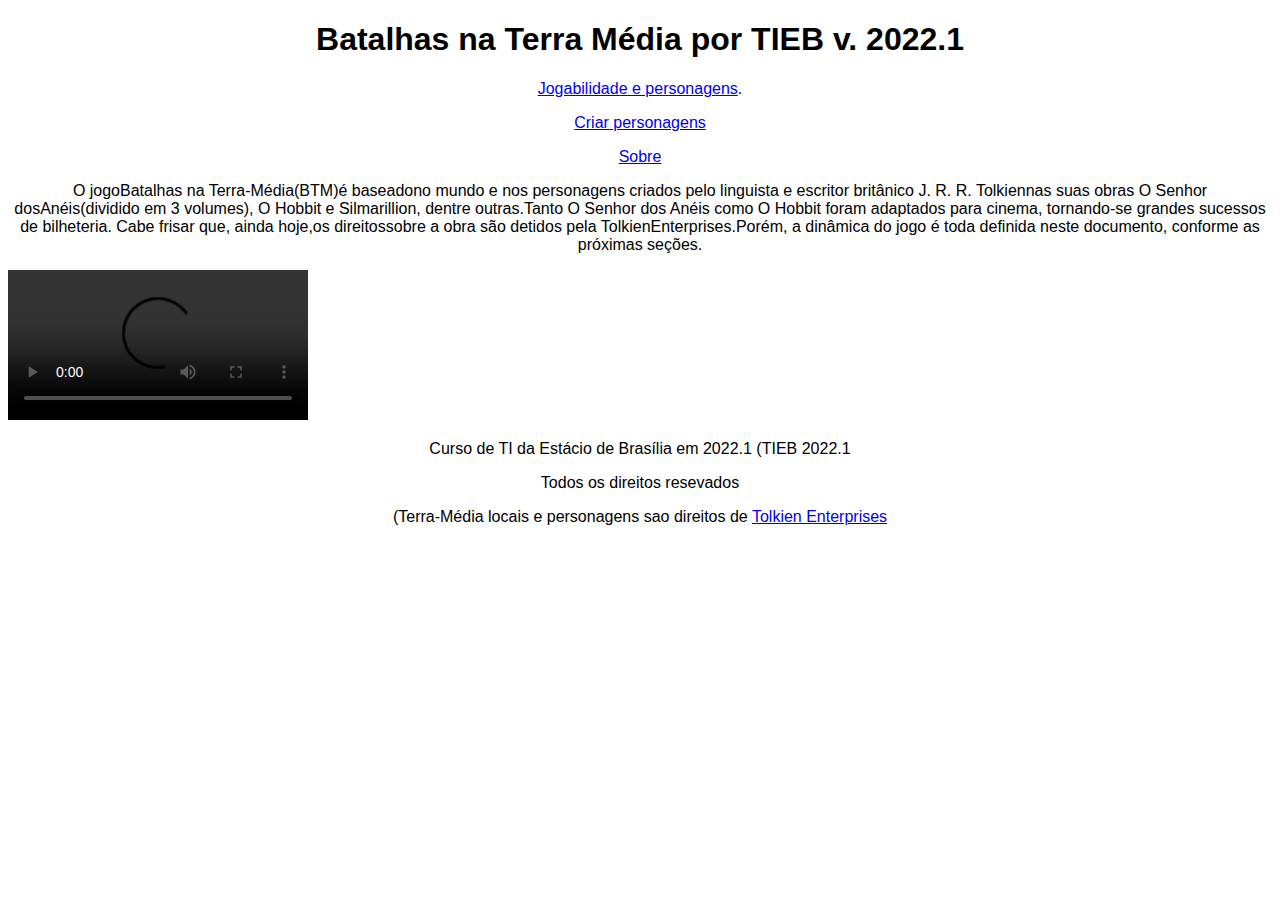
==== index.html @ f314386b "adicionando os arquivos do site ao repositorio local" ====
<!DOCTYPE html>
<html lang="pt-BR">
<head>
    <meta charset="UTF-8">
    <meta http-equiv="X-UA-Compatible" content="IE=edge">
    <meta name="viewport" content="width=device-width, initial-scale=1.0">
    <title>Pagina Inicial</title>
    <link rel="stylesheet" href="estilos.css" >
    
    

</head>
<body>
    <h1>Batalhas na Terra Média por TIEB v. 2022.1</h1>
    <nav>
       <!-- <ul> 
          <li><a href="index.html">Pagina Inicial</a></li>
          <li><a href="descricaoJogo.html">descricaoJogo</a></li>
          <li><a href="formulario.html">Criar Personagens</a></li>
          <li><a href="sobresite.html">Sobre</a></li>
        </ul>   --> 
    <div>
        <P> <a href="descricaoJogo.html">Jogabilidade e personagens</a>.</P>
        <P> <a href="formulario.html">Criar personagens</a></P>
        <P> <a href="sobresite.html">Sobre</a></P>

    </div>
    <div>
        <p>O jogoBatalhas na Terra-Média(BTM)é baseadono mundo e nos 
            personagens criados pelo linguista e escritor britânico J. R. R. Tolkiennas 
            suas obras O Senhor dosAnéis(dividido em 3 volumes), O Hobbit e Silmarillion, 
            dentre outras.Tanto O Senhor dos Anéis como O Hobbit foram adaptados 
            para cinema, tornando-se grandes sucessos de bilheteria.
            Cabe frisar que, ainda hoje,os direitossobre a obra são detidos pela 
            TolkienEnterprises.Porém, a dinâmica do jogo é toda definida neste documento, 
            conforme as próximas seções.</p>
    </div>

    <video src="https://www.youtube.com/watch?v=kPrdp7Rgy-M" controls> </video>
    <div>
        <p>

        </p>
    </div>

    <footer><p>Curso de TI da Estácio de Brasília em 2022.1 (TIEB 2022.1</p>
            <p>Todos os direitos resevados</p>
            <p>(Terra-Média locais e personagens sao direitos de <a href="https://www.middleerth.com/home.html">Tolkien Enterprises</a></p></footer>
</body>
</html>
---- estilos.css ----
h1{
    text-align: center;
    font-family: Arial, Helvetica, sans-serif;
}
p{
    font-family: Arial, Helvetica, sans-serif;
    text-align: center;
}
footer{
    font-family: Arial, Helvetica, sans-serif;
    
}
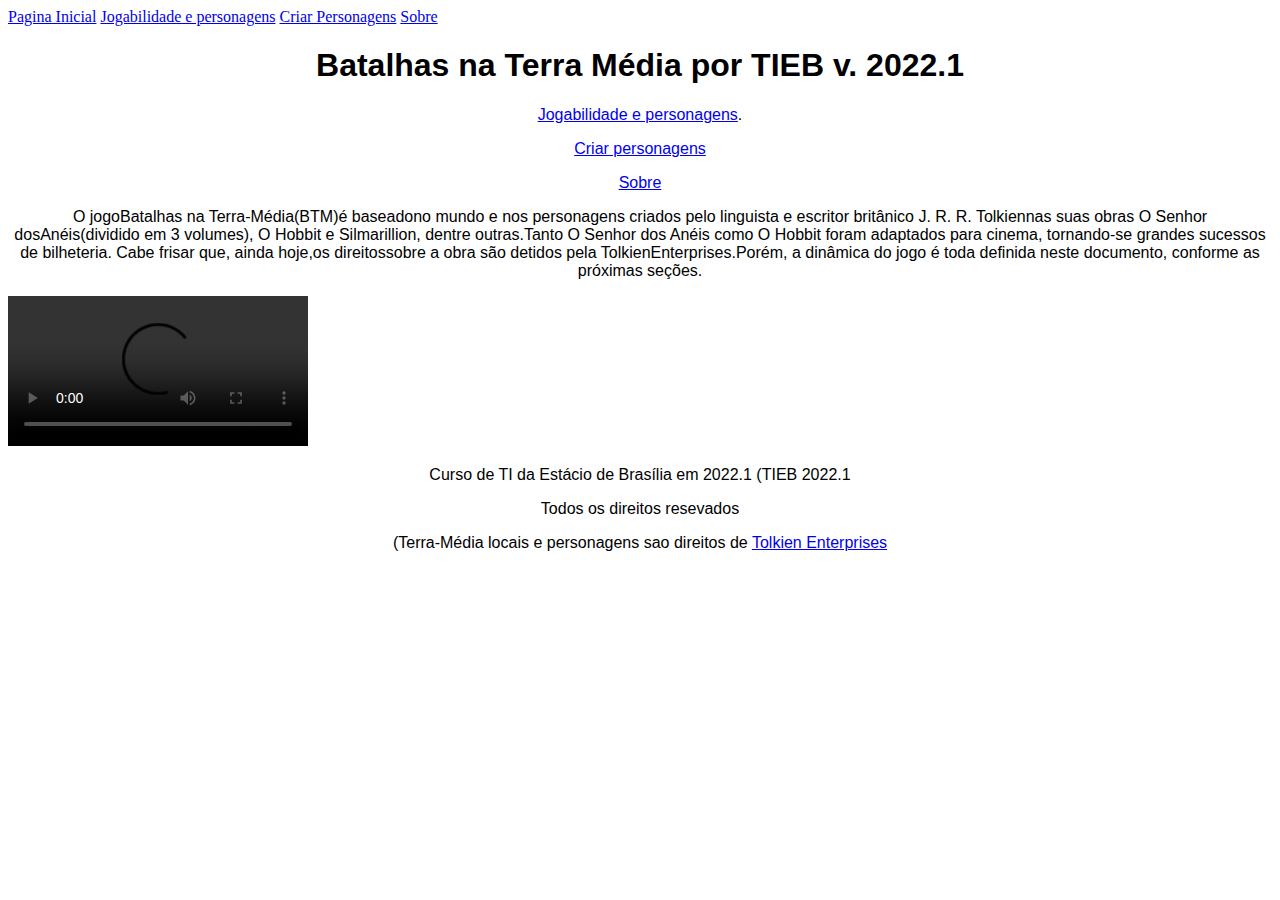
==== commit e543d132: "Atualizando os arquivos do linux" ====
--- a/index.html
+++ b/index.html
@@ -11,6 +11,12 @@
 
 </head>
 <body>
+
+    <a href="index.html">Pagina Inicial</a>
+    <a href="descricaoJogo.html">Jogabilidade e personagens</a>
+    <a href="formulario.html">Criar Personagens</a>
+   <a href="sobresite.html">Sobre</a>
+
     <h1>Batalhas na Terra Média por TIEB v. 2022.1</h1>
     <nav>
        <!-- <ul> 
@@ -36,7 +42,7 @@
             conforme as próximas seções.</p>
     </div>
 
-    <video src="https://www.youtube.com/watch?v=kPrdp7Rgy-M" controls> </video>
+    <video src="https://www.youtube.com/watch?v=rJzCzVKYhfs" controls> </video>
     <div>
         <p>
 
@@ -45,6 +51,8 @@
 
     <footer><p>Curso de TI da Estácio de Brasília em 2022.1 (TIEB 2022.1</p>
             <p>Todos os direitos resevados</p>
-            <p>(Terra-Média locais e personagens sao direitos de <a href="https://www.middleerth.com/home.html">Tolkien Enterprises</a></p></footer>
+            <p>(Terra-Média locais e personagens sao direitos 
+                de <a href="https://www.middleerth.com/home.html">Tolkien 
+                    Enterprises</a></p></footer>
 </body>
 </html>--- a/estilos.css
+++ b/estilos.css
@@ -2,11 +2,57 @@
     text-align: center;
     font-family: Arial, Helvetica, sans-serif;
 }
+
+h2{
+    text-align: center;
+    font-family: Arial, Helvetica, sans-serif;
+}
+
+h3{
+    text-align: center;
+    font-family: Arial, Helvetica, sans-serif;
+}
+
+h4{
+    text-align: center;
+    font-family: Arial, Helvetica, sans-serif;
+}
+
 p{
     font-family: Arial, Helvetica, sans-serif;
     text-align: center;
 }
+ul{
+    font-family:'Times New Roman', Times, serif;
+}
+table{
+    font-family: Georgia, 'Times New Roman', Times, serif;
+}
+
 footer{
     font-family: Arial, Helvetica, sans-serif;
     
-}+}
+
+form {
+    /* Apenas para centralizar o form na página */
+   margin: 0 auto;
+    width: 400px;
+    /* Para ver as bordas do formulário */
+   padding: 1em;
+    border: 1px solid #CCC;
+    border-radius: 1em;
+}
+
+form div + div {
+    margin-top: 1em;
+    
+}
+
+
+label {
+    /*Para ter certeza que todas as labels tem o mesmo tamanho e estão propriamente alinhadas */
+    display: inline-block;
+    width: 90px;
+    text-align: right;
+}  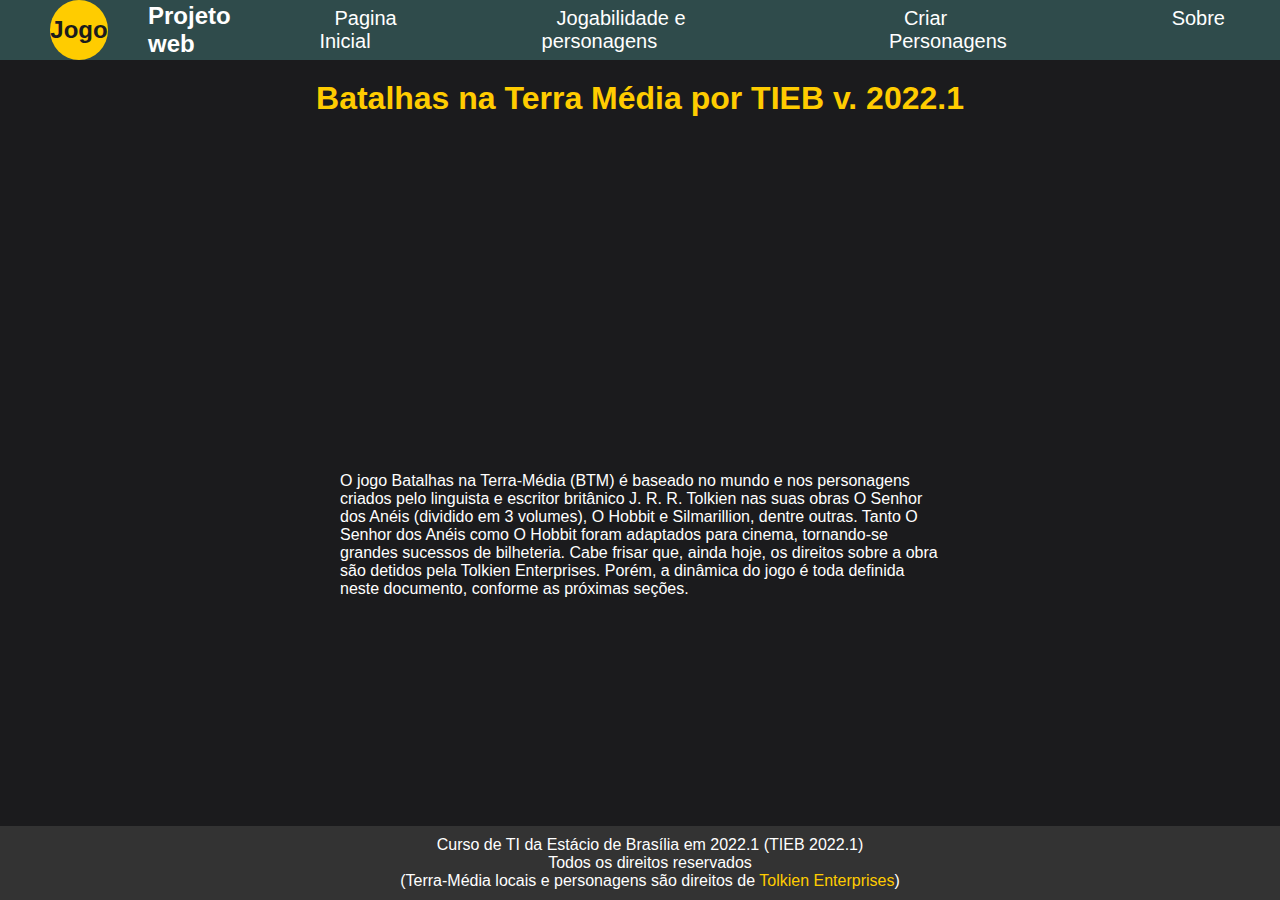
==== commit 1c8445ad: "atualizaçao feita no projeto, adicionando estilização e algumas melhorias no codigo" ====
--- a/index.html
+++ b/index.html
@@ -4,55 +4,56 @@
     <meta charset="UTF-8">
     <meta http-equiv="X-UA-Compatible" content="IE=edge">
     <meta name="viewport" content="width=device-width, initial-scale=1.0">
-    <title>Pagina Inicial</title>
-    <link rel="stylesheet" href="estilos.css" >
-    
-    
-
+    <title>Pagina Inicial | Jogo</title>
+    <link rel="stylesheet" href="style.css">
 </head>
 <body>
+        <header class="cabeca" id="header">
 
-    <a href="index.html">Pagina Inicial</a>
-    <a href="descricaoJogo.html">Jogabilidade e personagens</a>
-    <a href="formulario.html">Criar Personagens</a>
-   <a href="sobresite.html">Sobre</a>
+            <div class="wraper">
+                <div class="logo"><h2>Jogo</h2></div>
 
-    <h1>Batalhas na Terra Média por TIEB v. 2022.1</h1>
-    <nav>
-       <!-- <ul> 
-          <li><a href="index.html">Pagina Inicial</a></li>
-          <li><a href="descricaoJogo.html">descricaoJogo</a></li>
-          <li><a href="formulario.html">Criar Personagens</a></li>
-          <li><a href="sobresite.html">Sobre</a></li>
-        </ul>   --> 
-    <div>
-        <P> <a href="descricaoJogo.html">Jogabilidade e personagens</a>.</P>
-        <P> <a href="formulario.html">Criar personagens</a></P>
-        <P> <a href="sobresite.html">Sobre</a></P>
+                <div class="title"><h2>Projeto web</h2></div>
+            </div>
+            <nav class="navigation">
+                <li><a href="index.html" class="nav-link">Pagina Inicial</a></li>
+                <li><a href="descricaoJogo.html" class="nav-link">Jogabilidade e personagens</a></li>
+                <li><a href="formulario.html" class="nav-link">Criar Personagens</a></li>
+                <li><a href="sobresite.html" class="nav-link">Sobre</a></li>
+            </nav>
 
-    </div>
-    <div>
-        <p>O jogoBatalhas na Terra-Média(BTM)é baseadono mundo e nos 
-            personagens criados pelo linguista e escritor britânico J. R. R. Tolkiennas 
-            suas obras O Senhor dosAnéis(dividido em 3 volumes), O Hobbit e Silmarillion, 
-            dentre outras.Tanto O Senhor dos Anéis como O Hobbit foram adaptados 
-            para cinema, tornando-se grandes sucessos de bilheteria.
-            Cabe frisar que, ainda hoje,os direitossobre a obra são detidos pela 
-            TolkienEnterprises.Porém, a dinâmica do jogo é toda definida neste documento, 
-            conforme as próximas seções.</p>
-    </div>
+        </header>
 
-    <video src="https://www.youtube.com/watch?v=rJzCzVKYhfs" controls> </video>
-    <div>
-        <p>
+        <h1 id="main-heading">Batalhas na Terra Média por TIEB v. 2022.1</h1>
 
-        </p>
-    </div>
+      
+        <div class="video-container">
+            <!-- Se você estiver usando um iframe para o YouTube -->
+            <iframe width="560" height="315" src="https://www.youtube.com/embed/lC1omgINcRI" frameborder="0" allowfullscreen></iframe>
+        
+            <!-- Se você estiver usando a tag video -->
+            <!-- <video src="https://www.youtube.com/watch?v=lC1omgINcRI" controls class="main-video"></video> -->
+        </div>
 
-    <footer><p>Curso de TI da Estácio de Brasília em 2022.1 (TIEB 2022.1</p>
-            <p>Todos os direitos resevados</p>
-            <p>(Terra-Média locais e personagens sao direitos 
-                de <a href="https://www.middleerth.com/home.html">Tolkien 
-                    Enterprises</a></p></footer>
+    
+       
+
+        <div id="texto_principal" class="main-content">
+            <p>O jogo Batalhas na Terra-Média (BTM) é baseado no mundo e nos 
+                personagens criados pelo linguista e escritor britânico J. R. R. Tolkien 
+                nas suas obras O Senhor dos Anéis (dividido em 3 volumes), O Hobbit e Silmarillion, 
+                dentre outras. Tanto O Senhor dos Anéis como O Hobbit foram adaptados 
+                para cinema, tornando-se grandes sucessos de bilheteria. Cabe frisar que, ainda hoje,
+                os direitos sobre a obra são detidos pela Tolkien Enterprises. Porém, a dinâmica do 
+                jogo é toda definida neste documento, conforme as próximas seções.</p>
+        </div>
+
+
+        <footer id="footer">
+            <p>Curso de TI da Estácio de Brasília em 2022.1 (TIEB 2022.1)</p>
+            <p>Todos os direitos reservados</p>
+            <p>(Terra-Média locais e personagens são direitos de <a href="https://www.middleerth.com/home.html" class="external-link">Tolkien Enterprises</a>)</p>
+        </footer>
 </body>
-</html>+
+</html>
--- a/style.css
+++ b/style.css
@@ -0,0 +1,179 @@
+@import url('https://fonts.googleapis.com/css2?family=Open+Sans&display=swap');
+
+/* Reset some default browser styles */
+body, h1, h2, p, ul, li {
+    margin: 0;
+    padding: 0;
+}
+
+body {
+    font-family: 'Arial', sans-serif;
+    background-color: #1b1b1d;
+    color: #fff;
+}
+
+/* Header Styles */
+
+
+header {
+    display: flex;
+    align-items: center;
+    justify-content: space-around;
+    width: 100%;
+    height: 60px;
+    background-color: rgb(47, 75, 75);
+align-items: center;
+}
+
+.wraper {
+    display: flex;
+    align-items: center;
+    margin-left: 50px;
+    }
+.logo{
+    display: flex;
+    justify-content: center;
+    align-items: center;
+    width: 60px;
+    height: 60px;
+    border-radius: 80%;
+    background-color: #ffcc00;
+}
+.logo h2 {
+    color: #1b1b1d;
+    font-family: 'Lato', sans-serif;
+}
+
+.title{
+        margin-left: 40px;
+    }
+
+.title h2{
+    font-family: 'Lato', sans-serif;
+}
+.navigation {
+    display: flex;
+}
+.navigation li {
+    margin: 40px;
+    justify-content: flex-end;
+    list-style: none;
+}
+
+.navigation li a {
+    text-decoration: none;
+    font-size: 20px;
+    font-family: 'Lato', sans-serif;
+    color: #fff;
+}
+.navigation li a:hover{
+    background-color: #ffcc00;
+    color: #000;
+
+}
+
+
+#cabeca {
+    background-color: #333;
+    padding: 10px;
+    text-align: center;
+}
+
+.nav-link {
+    text-decoration: none;
+    color: #fff;
+    margin: 0 15px;
+}
+
+
+
+/* Main Heading Styles */
+#main-heading {
+    color: #ffcc00;
+    text-align: center;
+    padding: 20px;
+}
+
+
+/* Navigation Styles */
+#main-navigation {
+    text-align: center;
+    margin-top: 10px;
+}
+
+
+/* Main Content Styles */
+#texto_principal {
+    max-width: 600px;
+    margin: 0 auto;
+    padding: 20px;
+}
+
+
+/* Video Styles */
+.main-video {
+    display: block;
+    margin: 20px auto;
+    max-width: 100%;
+}
+
+
+/* Footer Styles */
+#footer {
+    background-color: #333;
+    padding: 10px;
+    text-align: center;
+    position: fixed;
+    bottom: 0;
+    width: 100%;
+}
+
+
+.external-link {
+    color: #ffcc00;
+    text-decoration: none;
+}
+
+
+#sobre_mim {
+    align-items: center;
+    margin-top: 100px;
+}
+
+#sobre_autor {
+    color: #ffcc00;
+}
+
+#fotog{
+    justify-content: center;
+    display: flex;
+    border-radius: 70%;
+}
+
+#fotog img {
+    margin-top: 30px;
+    border-radius: 80%;
+}
+
+#redes_sociais  {
+    
+    justify-content: center;
+    display: flex;
+    list-style: none;
+}
+
+.channel-list {
+    display: flex;
+    margin-left: 20px;
+    list-style: none;
+}
+
+.video-container {
+    display: flex;
+    justify-content: center;
+}
+
+.main-video {
+    max-width: 100%;
+    max-height: 100%;
+}